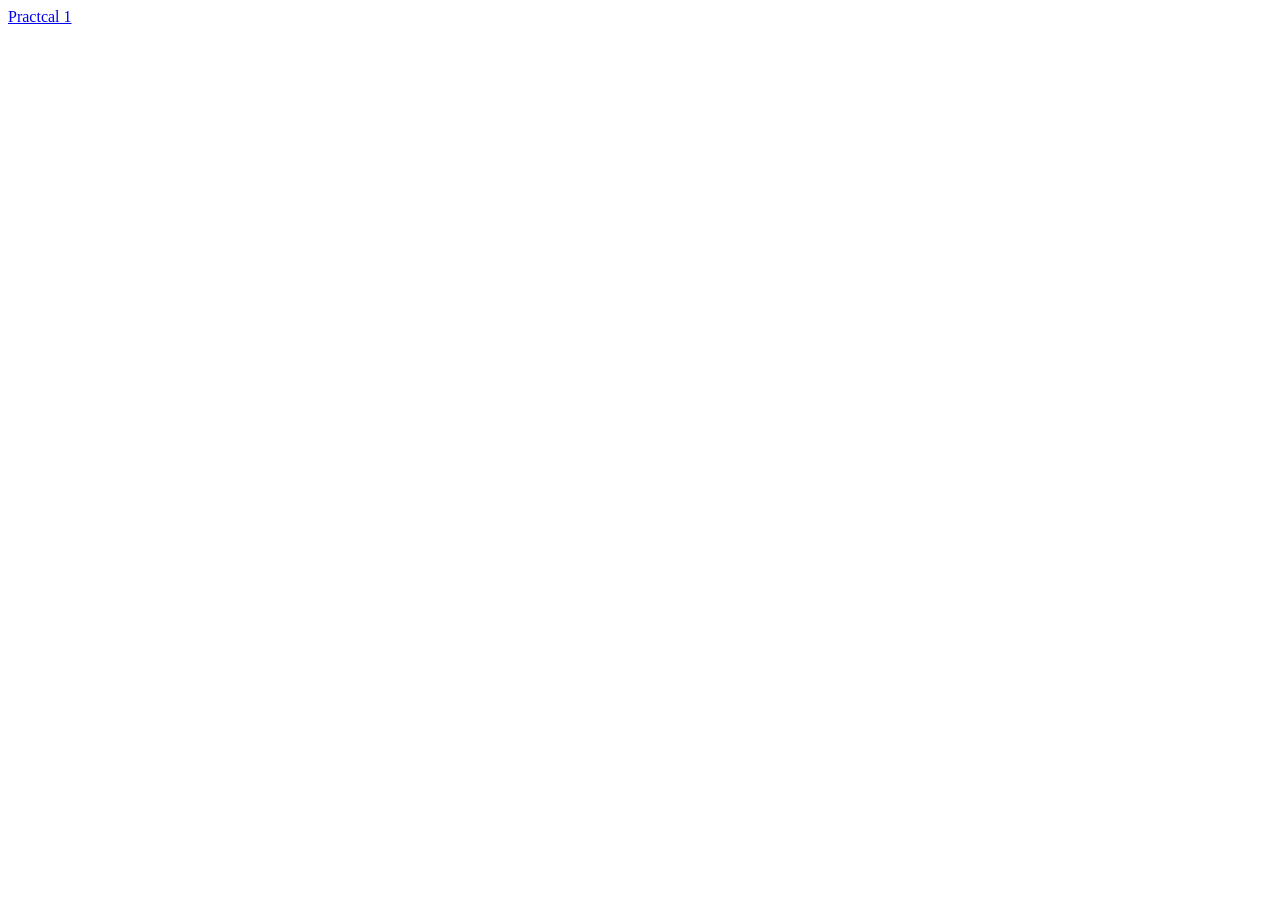
==== index.html @ 0fd09952 "added home page" ====
<!DOCTYPE html>
<html lang="en">
<head>
    <meta charset="UTF-8">
    <meta name="viewport" content="width=device-width, initial-scale=1.0">
    <title>Home</title>
</head>
<body>
    <a href="./practical1/index.html">Practcal 1</a>
</body>
</html>
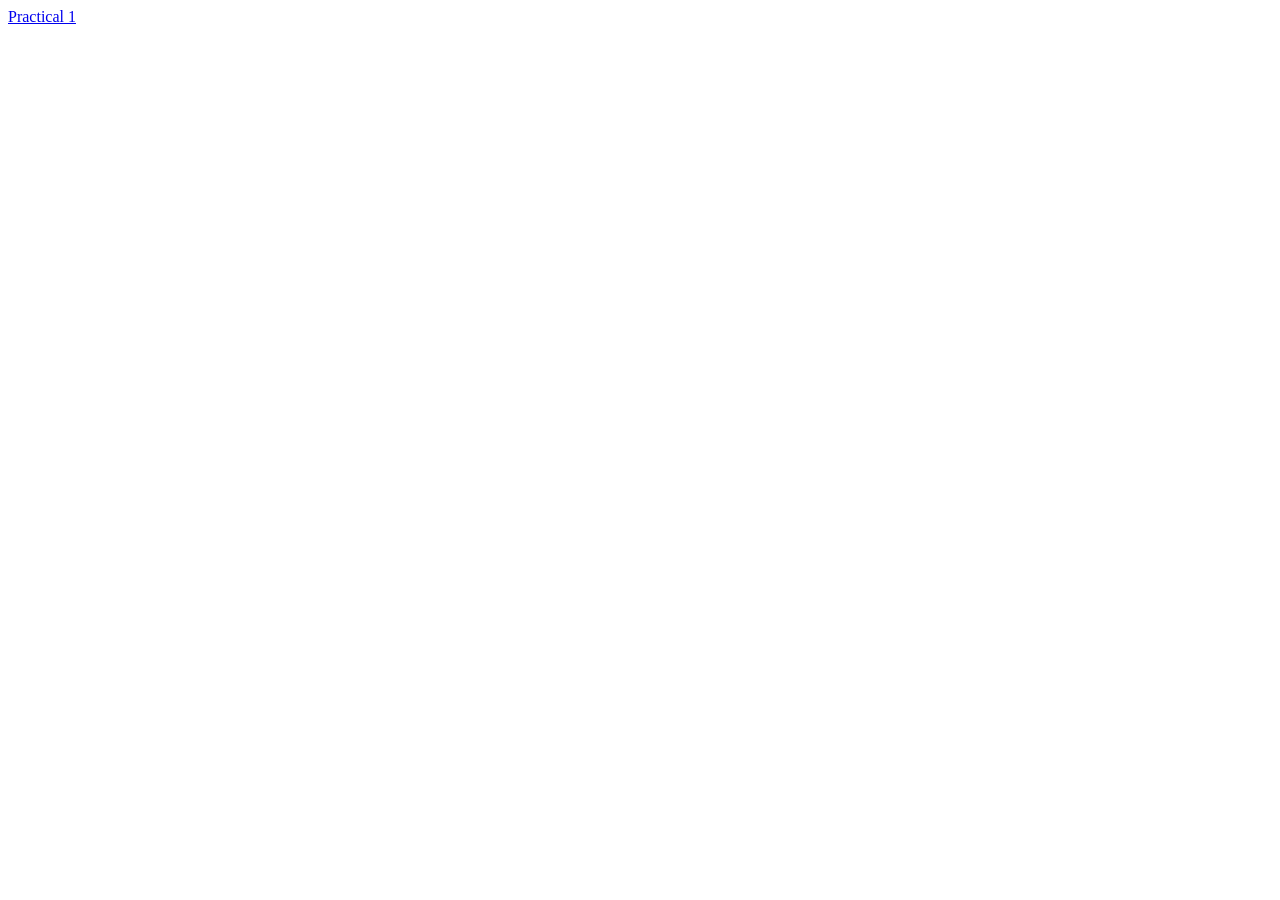
==== commit 3e568afc: "final changes made" ====
--- a/index.html
+++ b/index.html
@@ -6,6 +6,6 @@
     <title>Home</title>
 </head>
 <body>
-    <a href="./practical1/index.html">Practcal 1</a>
+    <a href="./practical1/prac1.html">Practical 1</a>
 </body>
 </html>
